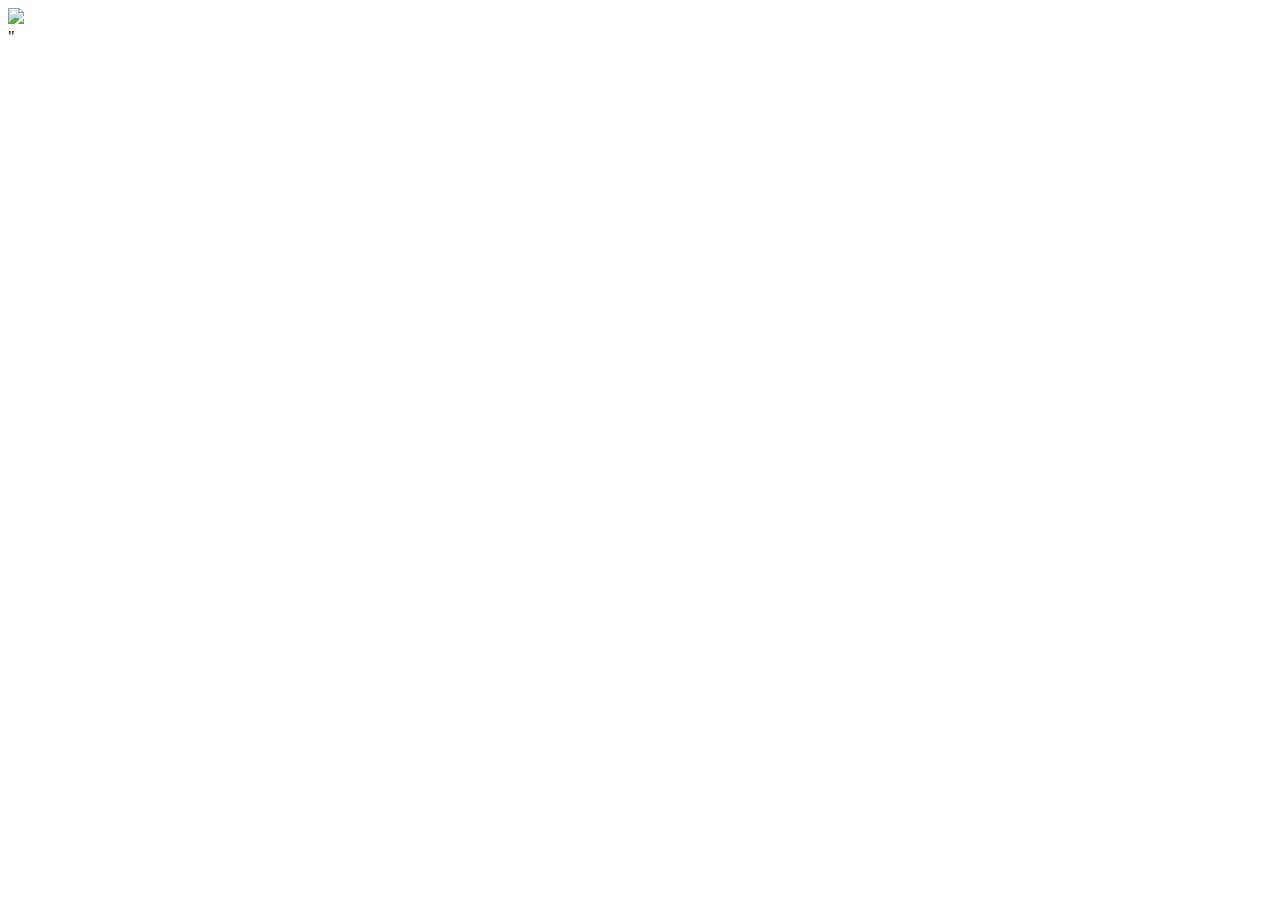
==== index.html @ 31583b79 "Create index.html" ====
<!DOCTYPE html>
<html>

<head>
  <meta charset="utf-8">
  <meta name="viewport" content="width=device-width">
  <title>Math Playground</title>
  <link href="style.css" rel="stylesheet" type="text/css" />
</head>

  

<body>
  <a href="search.html">
      <img src="search.png">
  </a>

  <div id="particles-js"></div>"

<script src="js/particles.js"></script>
<script src="js/app.js"></script>
  
</body>

</html>
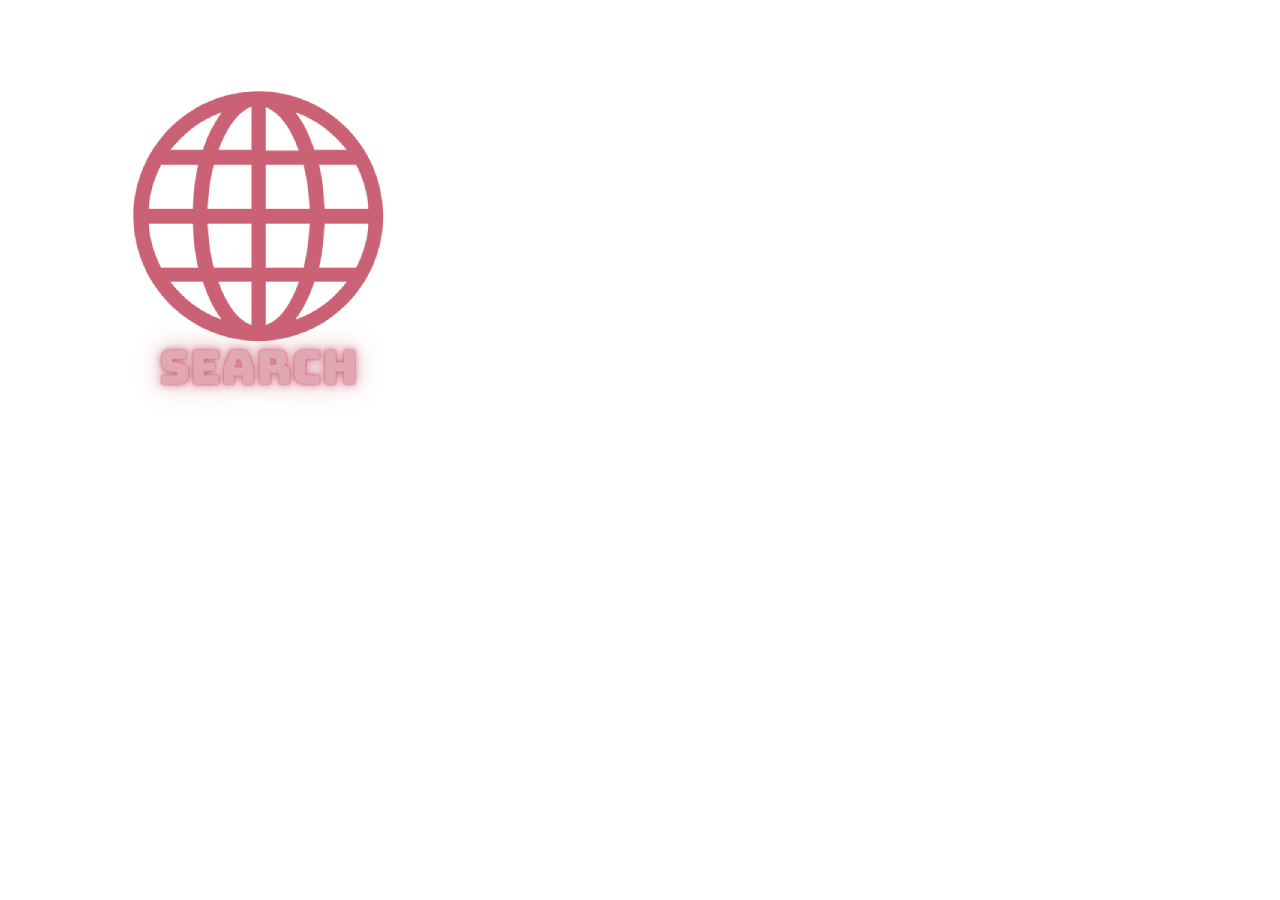
==== commit 2c7e183f: "Update index.html" ====
--- a/index.html
+++ b/index.html
@@ -15,7 +15,7 @@
       <img src="search.png">
   </a>
 
-  <div id="particles-js"></div>"
+  <div id="particles-js"></div>
 
 <script src="js/particles.js"></script>
 <script src="js/app.js"></script>
--- a/style.css
+++ b/style.css
@@ -0,0 +1 @@
+
